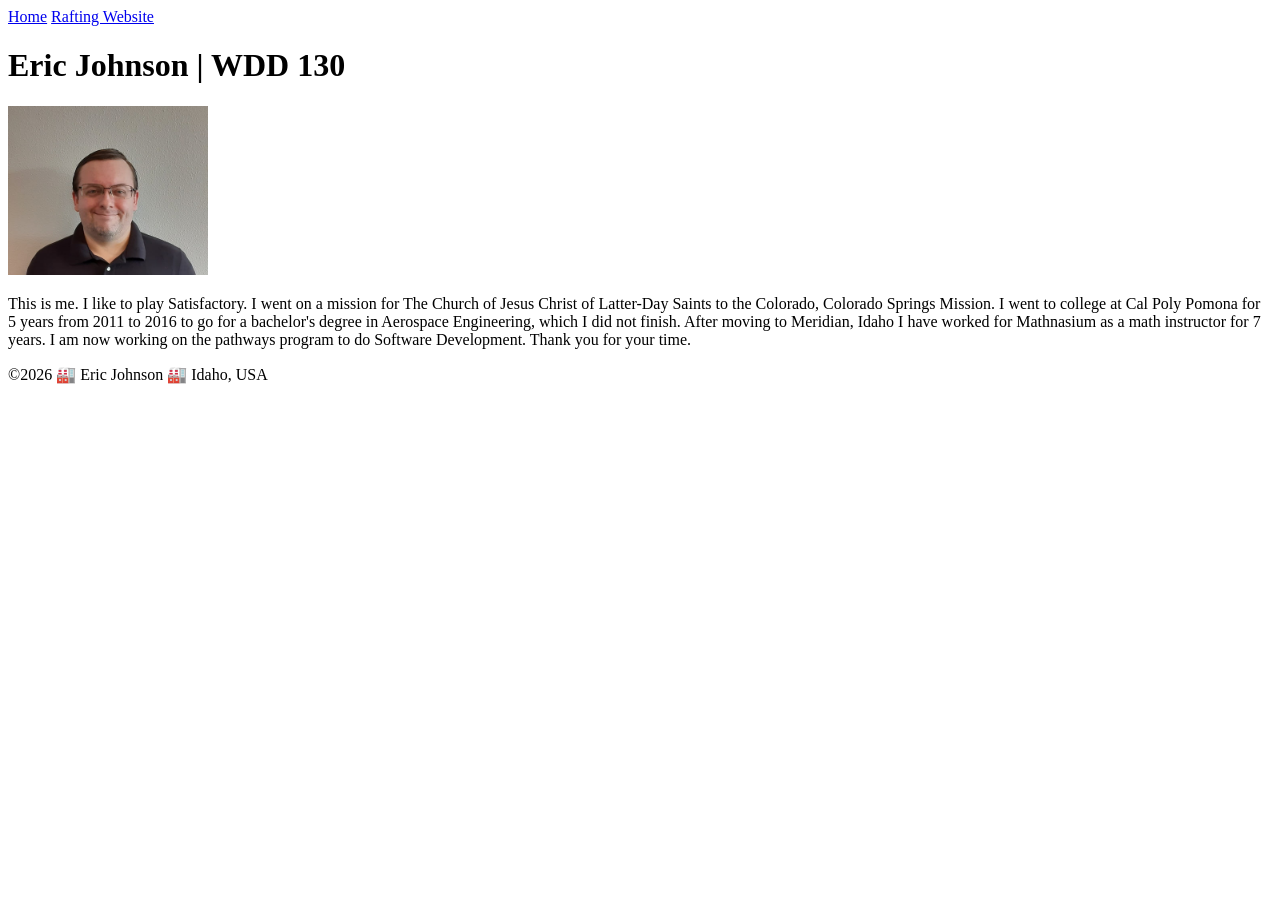
==== index.html @ 2c0ed1d5 "week 1 homework" ====
<!DOCTYPE html>
<html lang="en">

<head>
    <meta charset="UTF-8">
    <meta name="viewport" content="width=device-width, initial-scale=1.0">
    <title>Eric Johnson | WDD 130</title>
</head>

<body>
    <header>
        <nav>
            <a href="#">Home</a>
            <a href="wwr/">Rafting Website</a>
        </nav>
    </header>
    <main>
        <h1>Eric Johnson | WDD 130</h1>
        <img src="images/profile.jpg" alt="Eric Johnson Profile" width="200">
        <p>This is me. I like to play Satisfactory. I went on a mission for The Church of Jesus
            Christ of Latter-Day Saints to the Colorado, Colorado Springs Mission. I went to college
            at Cal Poly Pomona for 5 years from 2011 to 2016 to go for a bachelor's degree in
            Aerospace Engineering, which I did not finish. After moving to Meridian, Idaho I have
            worked for Mathnasium as a math instructor for 7 years. I am now working on the pathways
            program to do Software
            Development. Thank you for your time.</p>
    </main>
    <footer>
        <p>©2026 🏭 Eric Johnson 🏭 Idaho, USA</p>
    </footer>
</body>

</html>
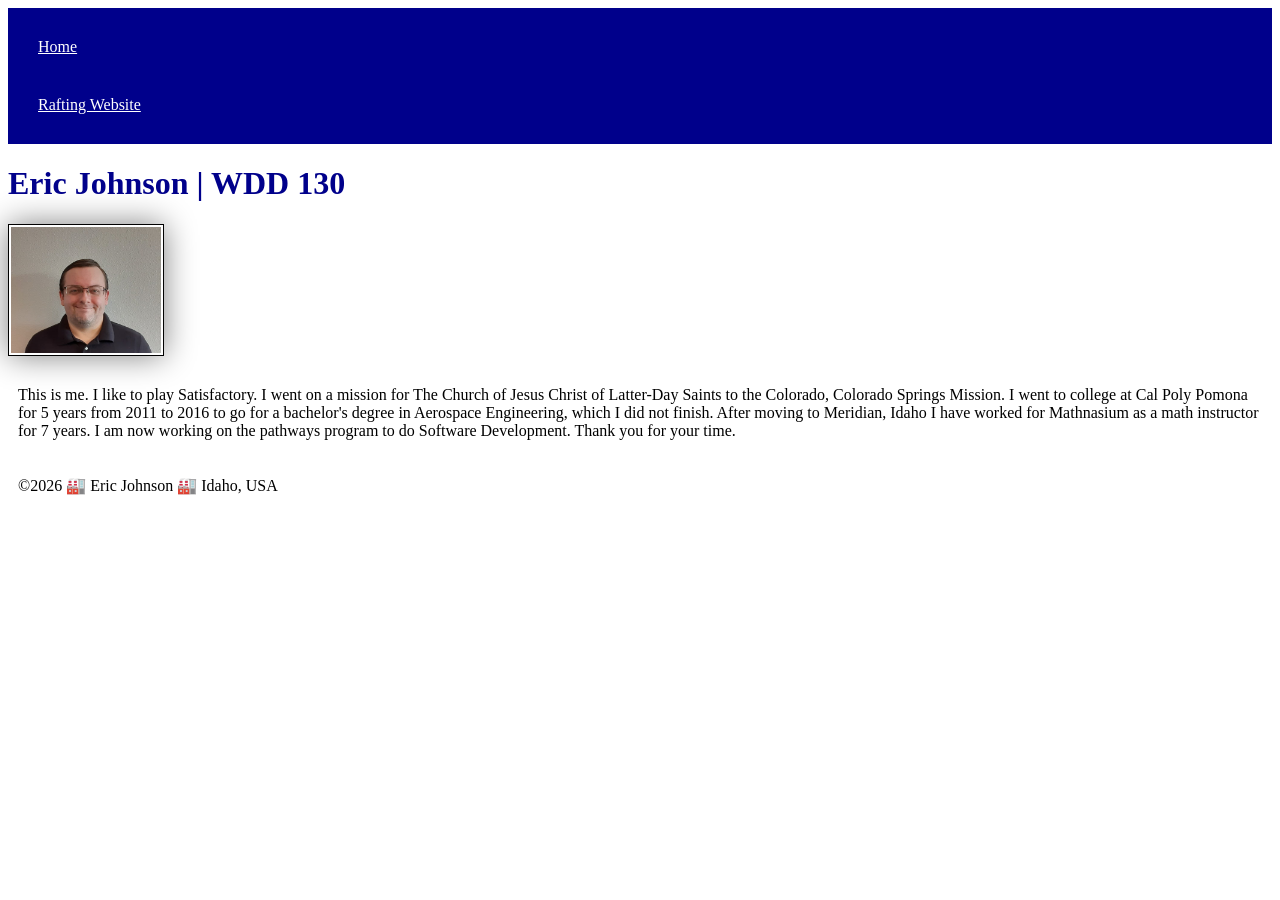
==== commit 1ebae15c: "adding style to home page" ====
--- a/index.html
+++ b/index.html
@@ -5,6 +5,7 @@
     <meta charset="UTF-8">
     <meta name="viewport" content="width=device-width, initial-scale=1.0">
     <title>Eric Johnson | WDD 130</title>
+    <link rel="stylesheet" href="styles/styles.css">
 </head>
 
 <body>
--- a/styles/styles.css
+++ b/styles/styles.css
@@ -0,0 +1,26 @@
+nav {
+    background-color: darkblue;
+    padding: 10px;
+}
+
+nav a {
+    color: white;
+    display: block;
+    padding: 20px;
+}
+
+h1 {
+    color: darkblue;
+}
+
+img {
+    width: 150px;
+    height: auto;
+    border: 1px solid black;
+    padding: 2px;
+    box-shadow: 0 0 30px gray;
+}
+
+p {
+    padding: 10px;
+}
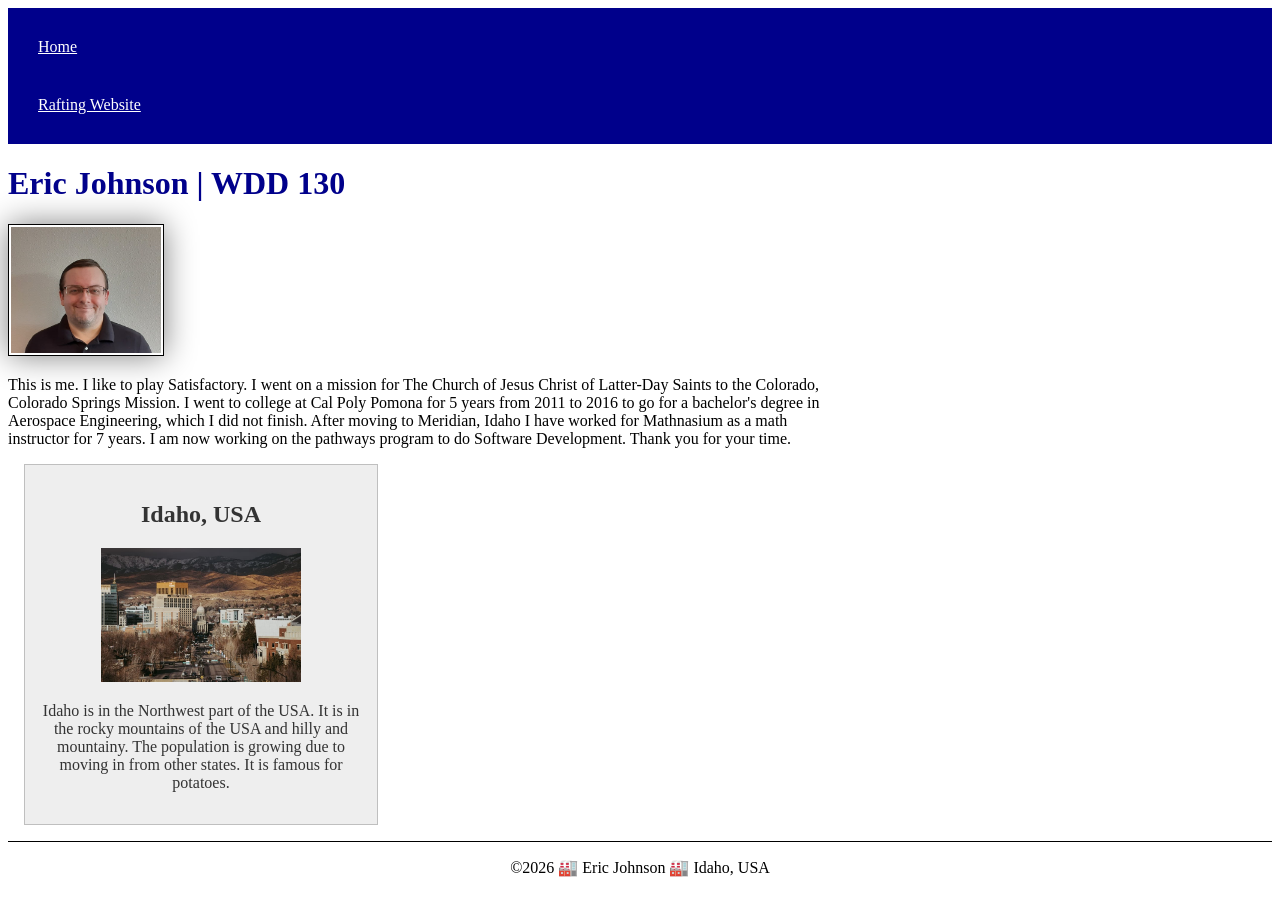
==== commit 7959914b: "Home Page enhancement 1" ====
--- a/index.html
+++ b/index.html
@@ -5,6 +5,9 @@
     <meta charset="UTF-8">
     <meta name="viewport" content="width=device-width, initial-scale=1.0">
     <title>Eric Johnson | WDD 130</title>
+    <meta name="description"
+      content="This is a home page for Eric Johnson, it was made for his WDD 130: Web Fundamentals class, its purpose is to show the skills learned in the class.">
+    <meta name="author" content="Eric Johnson">
     <link rel="stylesheet" href="styles/styles.css">
 </head>
 
@@ -26,6 +29,13 @@
             program to do Software
             Development. Thank you for your time.</p>
     </main>
+    <aside>
+        <h2>Idaho, USA</h2>
+        <img src="images\boise.jpg" alt="downtown Boise, Idaho">
+        <p>Idaho is in the Northwest part of the USA. It is in the rocky mountains of the USA and
+            hilly and mountainy. The population is growing due to moving in from other states. It is
+            famous for potatoes.</p>
+    </aside>
     <footer>
         <p>©2026 🏭 Eric Johnson 🏭 Idaho, USA</p>
     </footer>
--- a/styles/styles.css
+++ b/styles/styles.css
@@ -9,11 +9,31 @@
     padding: 20px;
 }
 
+main {
+    max-width: 840px;
+}
+
+aside {
+    width: 20rem;
+    margin: 1rem;
+    border: 1px solid rgb(0 0 0 / 0.2);
+    padding: 1rem;
+    background-color: #eee;
+    color: #333;
+    text-align: center;
+}
+
+footer {
+    margin-top: 1rem;
+    border-top: 1px solid #000;
+    text-align: center;
+}
+
 h1 {
     color: darkblue;
 }
 
-img {
+main img {
     width: 150px;
     height: auto;
     border: 1px solid black;
@@ -21,6 +41,11 @@
     box-shadow: 0 0 30px gray;
 }
 
+aside img {
+    width: 200px;
+    height: auto;
+}
+
 p {
-    padding: 10px;
+    padding: 0;
 }
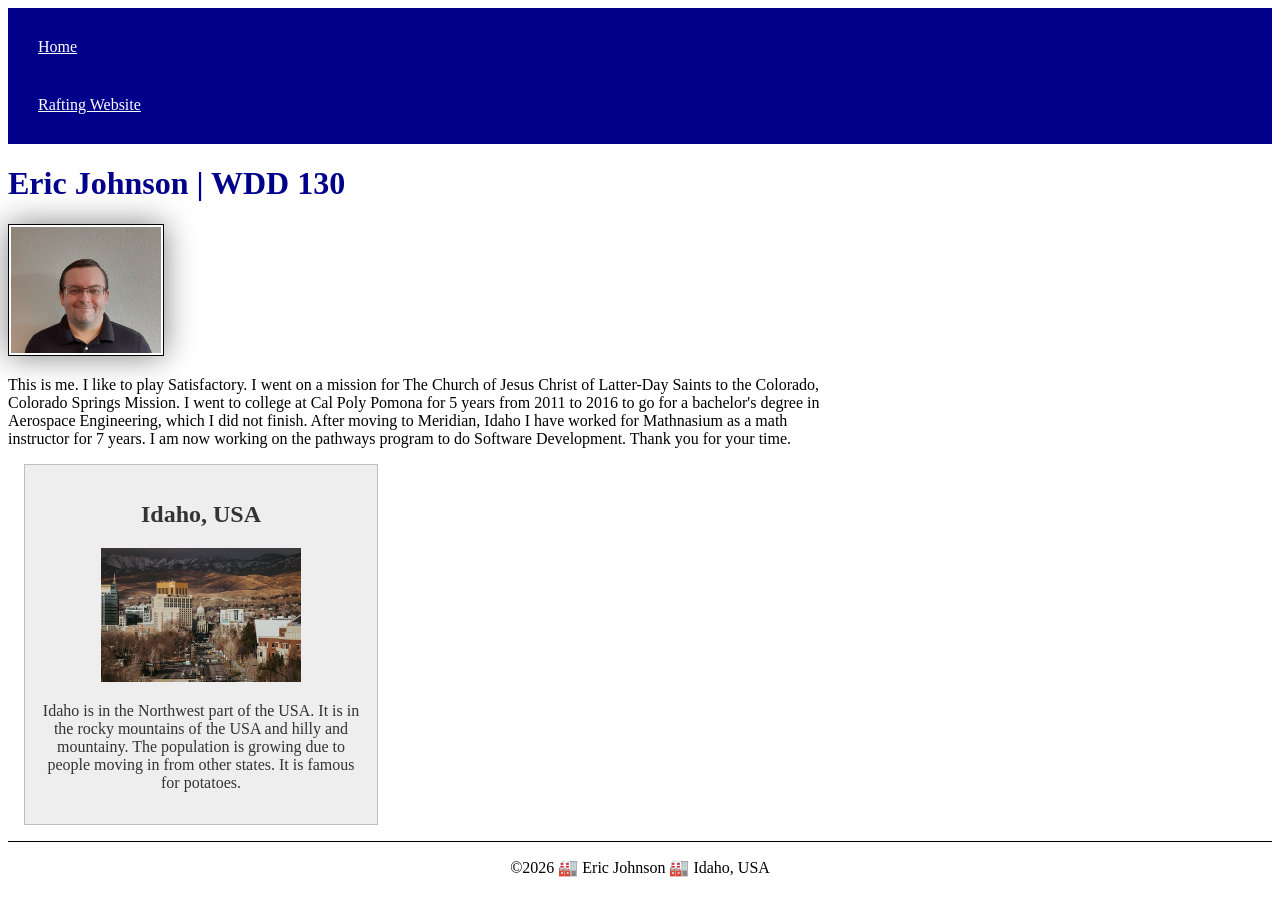
==== commit 9011898d: "small change" ====
--- a/index.html
+++ b/index.html
@@ -33,7 +33,8 @@
         <h2>Idaho, USA</h2>
         <img src="images\boise.jpg" alt="downtown Boise, Idaho">
         <p>Idaho is in the Northwest part of the USA. It is in the rocky mountains of the USA and
-            hilly and mountainy. The population is growing due to moving in from other states. It is
+            hilly and mountainy. The population is growing due to people moving in from other
+            states. It is
             famous for potatoes.</p>
     </aside>
     <footer>
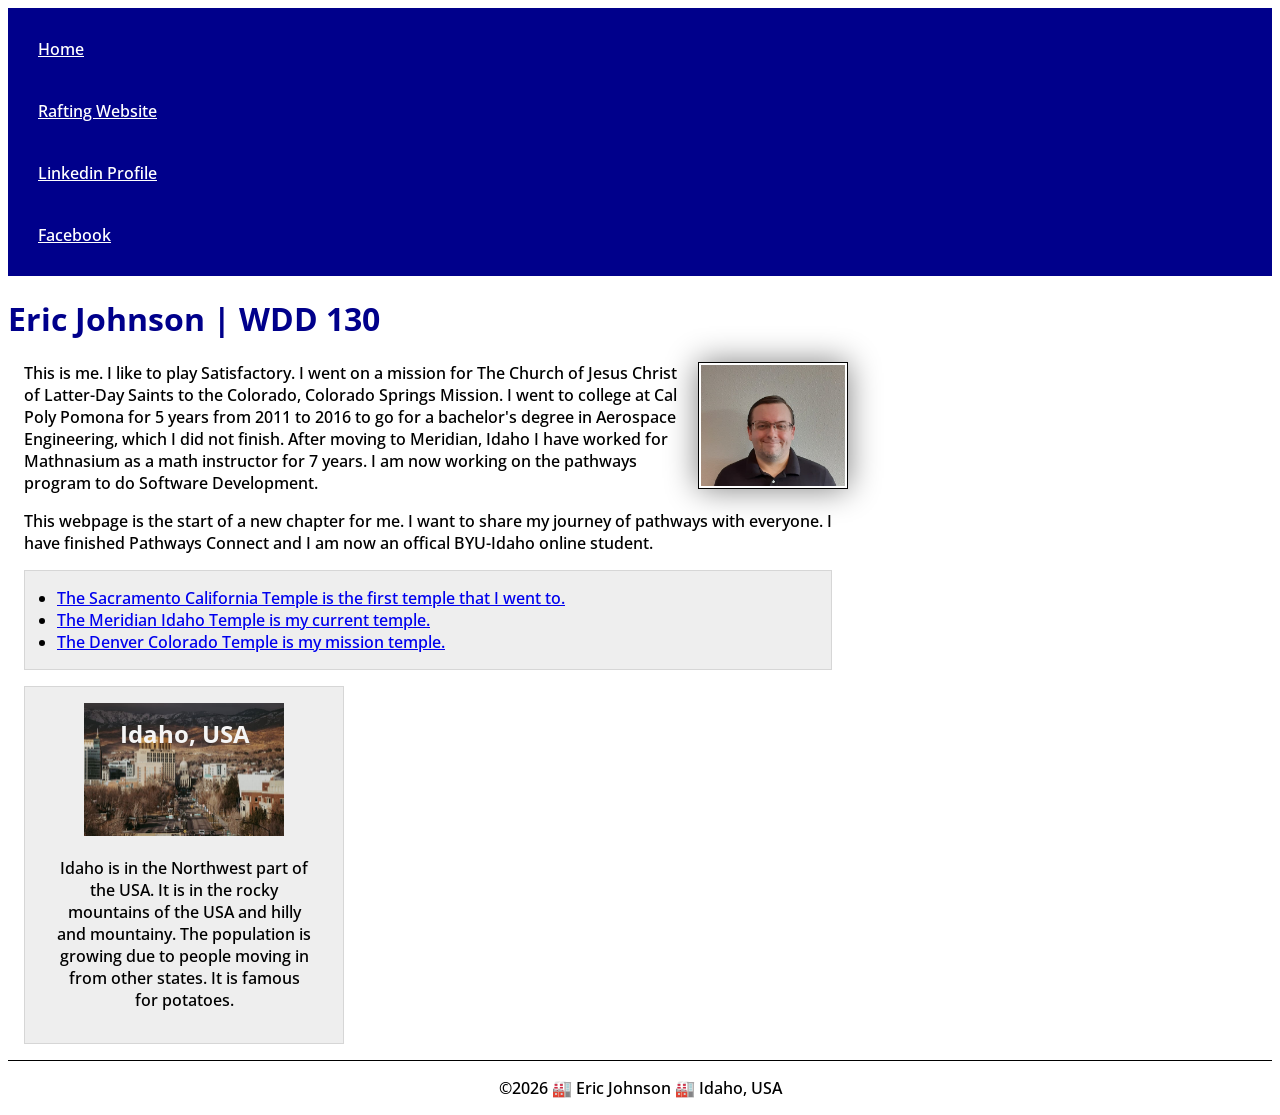
==== commit f715a67e: "Code along Activity" ====
--- a/index.html
+++ b/index.html
@@ -1,3 +1,4 @@
+<!-- 19 March 2026 last edit -->
 <!DOCTYPE html>
 <html lang="en">
 
@@ -9,6 +10,11 @@
       content="This is a home page for Eric Johnson, it was made for his WDD 130: Web Fundamentals class, its purpose is to show the skills learned in the class.">
     <meta name="author" content="Eric Johnson">
     <link rel="stylesheet" href="styles/styles.css">
+    <link rel="preconnect" href="https://fonts.googleapis.com">
+    <link rel="preconnect" href="https://fonts.gstatic.com" crossorigin>
+    <link
+      href="https://fonts.googleapis.com/css2?family=Open+Sans:ital,wght@0,300..800;1,300..800&display=swap"
+      rel="stylesheet">
 </head>
 
 <body>
@@ -16,22 +22,45 @@
         <nav>
             <a href="#">Home</a>
             <a href="wwr/">Rafting Website</a>
+            <a href="https://www.linkedin.com/in/eric-johnson-2b090284/">Linkedin Profile</a>
+            <a href="https://www.facebook.com/eric.johnson.882677/">Facebook</a>
         </nav>
     </header>
     <main>
         <h1>Eric Johnson | WDD 130</h1>
         <img src="images/profile.jpg" alt="Eric Johnson Profile" width="200">
-        <p>This is me. I like to play Satisfactory. I went on a mission for The Church of Jesus
+        <p>This is me. I like to play Satisfactory. I went on a mission for The
+            Church of Jesus
             Christ of Latter-Day Saints to the Colorado, Colorado Springs Mission. I went to college
             at Cal Poly Pomona for 5 years from 2011 to 2016 to go for a bachelor's degree in
             Aerospace Engineering, which I did not finish. After moving to Meridian, Idaho I have
             worked for Mathnasium as a math instructor for 7 years. I am now working on the pathways
             program to do Software
-            Development. Thank you for your time.</p>
+            Development.</p>
+        <p>This webpage is the start of a new chapter for me. I want to share my
+            journey of pathways
+            with everyone. I have finished Pathways Connect and I am now an offical BYU-Idaho online
+            student.
+        </p>
+        <ul class="box indent">
+            <li><a
+                  href="https://www.churchofjesuschrist.org/temples/details/sacramento-california-temple?lang=eng">The
+                    Sacramento California Temple is the first temple that I went to.</a>
+            </li>
+            <li><a
+                  href="https://www.churchofjesuschrist.org/temples/details/meridian-idaho-temple?lang=eng">The
+                    Meridian Idaho Temple is my current temple.</a>
+            </li>
+            <li><a
+                  href="https://www.churchofjesuschrist.org/temples/details/denver-colorado-temple?lang=eng">The
+                    Denver Colorado Temple is my mission temple.</a>
+            </li>
+        </ul>
+
     </main>
-    <aside>
+    <aside class="box">
         <h2>Idaho, USA</h2>
-        <img src="images\boise.jpg" alt="downtown Boise, Idaho">
+        <img src="images/boise.jpg" alt="Downtown Boise, Idaho">
         <p>Idaho is in the Northwest part of the USA. It is in the rocky mountains of the USA and
             hilly and mountainy. The population is growing due to people moving in from other
             states. It is
--- a/styles/styles.css
+++ b/styles/styles.css
@@ -1,5 +1,26 @@
+:root {
+    --border-standard: 1px solid #000;
+    --primary-color: darkblue;
+
+}
+
+* {
+    padding: 0;
+    box-sizing: border-box;
+}
+
+body {
+    font-family: "Open Sans", sans-serif;
+    font-optical-sizing: auto;
+    font-weight: 550;
+    /* weight can be from 300 to 800 */
+    font-style: normal;
+    font-variation-settings:
+        "wdth" 100;
+}
+
 nav {
-    background-color: darkblue;
+    background-color: var(--primary-color);
     padding: 10px;
 }
 
@@ -15,30 +36,28 @@
 
 aside {
     width: 20rem;
-    margin: 1rem;
-    border: 1px solid rgb(0 0 0 / 0.2);
-    padding: 1rem;
-    background-color: #eee;
-    color: #333;
     text-align: center;
+    position: relative;
 }
 
 footer {
     margin-top: 1rem;
-    border-top: 1px solid #000;
+    border-top: var(--border-standard);
     text-align: center;
 }
 
 h1 {
-    color: darkblue;
+    color: var(--primary-color);
 }
 
 main img {
     width: 150px;
     height: auto;
-    border: 1px solid black;
+    border: var(--border-standard);
     padding: 2px;
     box-shadow: 0 0 30px gray;
+    float: right;
+    margin: 0 0 1rem 1rem;
 }
 
 aside img {
@@ -46,6 +65,36 @@
     height: auto;
 }
 
+aside h2 {
+    color: whitesmoke;
+    position: absolute;
+    top: 10px;
+    left: 95px;
+}
+
 p {
+    margin: 1rem;
     padding: 0;
+}
+
+/* Class Selectors */
+.box {
+    margin: 1rem;
+    border: 1px solid rgba(0, 0, 0, .1);
+    padding: 1rem;
+    background-color: #eee;
+    color: #000;
+}
+
+.indent {
+    padding-left: 2rem;
+}
+
+.open-sans {
+    font-family: "Open Sans", sans-serif;
+    font-optical-sizing: auto;
+    font-weight: 400;
+    font-style: normal;
+    font-variation-settings:
+        "wdth" 100;
 }
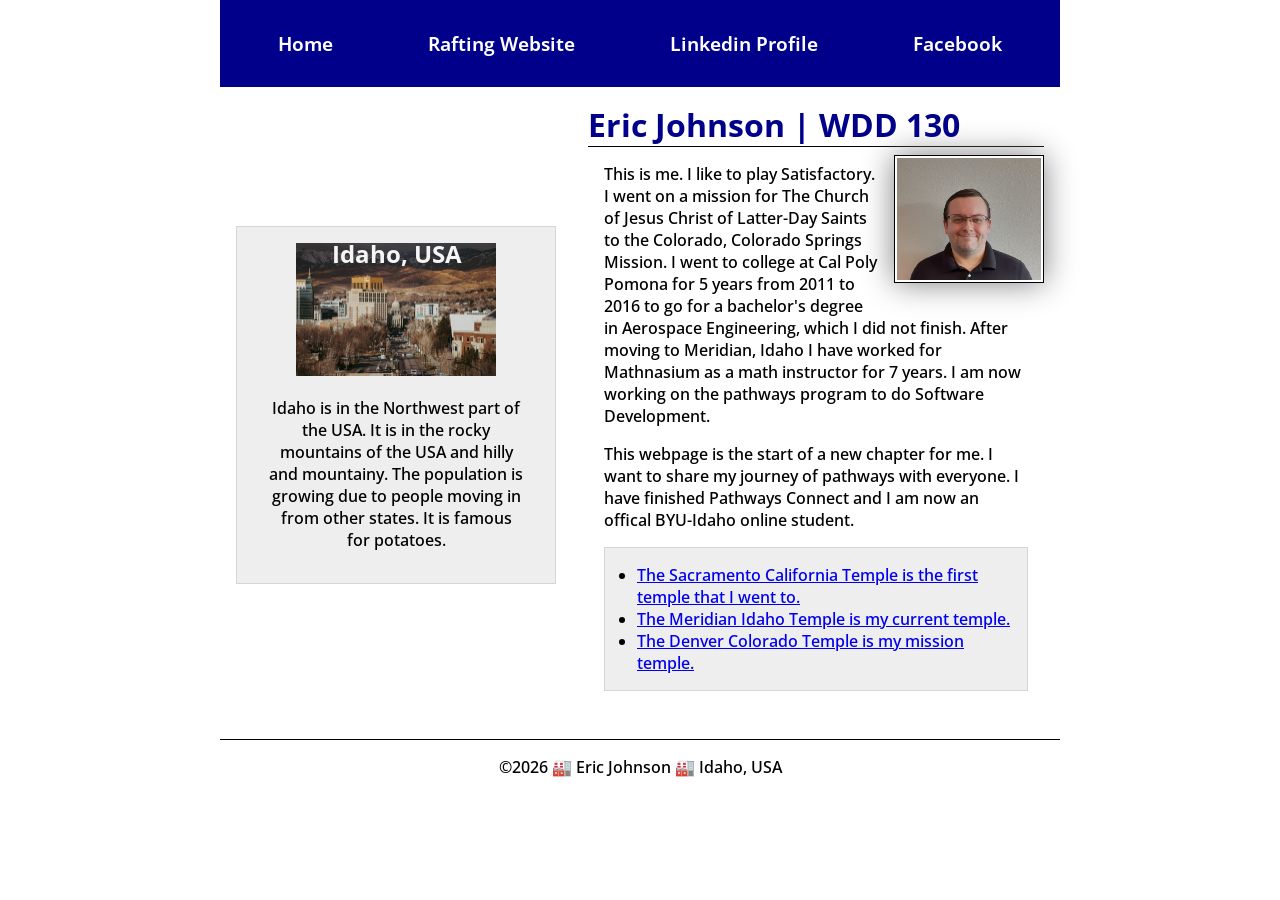
==== commit b33d97e8: "home page grid and flex" ====
--- a/index.html
+++ b/index.html
@@ -26,46 +26,55 @@
             <a href="https://www.facebook.com/eric.johnson.882677/">Facebook</a>
         </nav>
     </header>
-    <main>
-        <h1>Eric Johnson | WDD 130</h1>
-        <img src="images/profile.jpg" alt="Eric Johnson Profile" width="200">
-        <p>This is me. I like to play Satisfactory. I went on a mission for The
-            Church of Jesus
-            Christ of Latter-Day Saints to the Colorado, Colorado Springs Mission. I went to college
-            at Cal Poly Pomona for 5 years from 2011 to 2016 to go for a bachelor's degree in
-            Aerospace Engineering, which I did not finish. After moving to Meridian, Idaho I have
-            worked for Mathnasium as a math instructor for 7 years. I am now working on the pathways
-            program to do Software
-            Development.</p>
-        <p>This webpage is the start of a new chapter for me. I want to share my
-            journey of pathways
-            with everyone. I have finished Pathways Connect and I am now an offical BYU-Idaho online
-            student.
-        </p>
-        <ul class="box indent">
-            <li><a
-                  href="https://www.churchofjesuschrist.org/temples/details/sacramento-california-temple?lang=eng">The
-                    Sacramento California Temple is the first temple that I went to.</a>
-            </li>
-            <li><a
-                  href="https://www.churchofjesuschrist.org/temples/details/meridian-idaho-temple?lang=eng">The
-                    Meridian Idaho Temple is my current temple.</a>
-            </li>
-            <li><a
-                  href="https://www.churchofjesuschrist.org/temples/details/denver-colorado-temple?lang=eng">The
-                    Denver Colorado Temple is my mission temple.</a>
-            </li>
-        </ul>
+    <dev class="grid">
+        <main>
+            <h1>Eric Johnson | WDD 130</h1>
+            <img src="images/profile.jpg" alt="Eric Johnson Profile" width="200">
+            <p>This is me. I like to play Satisfactory. I went on a mission for The
+                Church of Jesus
+                Christ of Latter-Day Saints to the Colorado, Colorado Springs Mission. I went to
+                college
+                at Cal Poly Pomona for 5 years from 2011 to 2016 to go for a bachelor's degree in
+                Aerospace Engineering, which I did not finish. After moving to Meridian, Idaho I
+                have
+                worked for Mathnasium as a math instructor for 7 years. I am now working on the
+                pathways
+                program to do Software
+                Development.</p>
+            <p>This webpage is the start of a new chapter for me. I want to share my
+                journey of pathways
+                with everyone. I have finished Pathways Connect and I am now an offical BYU-Idaho
+                online
+                student.
+            </p>
+            <ul class="box indent">
+                <li><a
+                      href="https://www.churchofjesuschrist.org/temples/details/sacramento-california-temple?lang=eng">The
+                        Sacramento California Temple is the first temple that I went to.</a>
+                </li>
+                <li><a
+                      href="https://www.churchofjesuschrist.org/temples/details/meridian-idaho-temple?lang=eng">The
+                        Meridian Idaho Temple is my current temple.</a>
+                </li>
+                <li><a
+                      href="https://www.churchofjesuschrist.org/temples/details/denver-colorado-temple?lang=eng">The
+                        Denver Colorado Temple is my mission temple.</a>
+                </li>
+            </ul>
 
-    </main>
-    <aside class="box">
-        <h2>Idaho, USA</h2>
-        <img src="images/boise.jpg" alt="Downtown Boise, Idaho">
-        <p>Idaho is in the Northwest part of the USA. It is in the rocky mountains of the USA and
-            hilly and mountainy. The population is growing due to people moving in from other
-            states. It is
-            famous for potatoes.</p>
-    </aside>
+        </main>
+        <aside class="box">
+            <h2>Idaho, USA</h2>
+            <img src="images/boise.jpg" alt="Downtown Boise, Idaho">
+            <p>Idaho is in the Northwest part of the USA. It is in the rocky mountains of the USA
+                and
+                hilly and mountainy. The population is growing due to people moving in from other
+                states. It is
+                famous for potatoes.</p>
+        </aside>
+    </dev>
+
+
     <footer>
         <p>©2026 🏭 Eric Johnson 🏭 Idaho, USA</p>
     </footer>
--- a/styles/styles.css
+++ b/styles/styles.css
@@ -5,6 +5,7 @@
 }
 
 * {
+    margin: 0;
     padding: 0;
     box-sizing: border-box;
 }
@@ -22,22 +23,44 @@
 nav {
     background-color: var(--primary-color);
     padding: 10px;
+    display: flex;
+    justify-content: space-around;
+    align-items: center;
 }
 
 nav a {
+    display: block;
     color: white;
     display: block;
     padding: 20px;
+    text-decoration: none;
+    font-size: 1.2rem;
+    font-weight: 650;
+}
+
+.grid {
+    display: grid;
+    align-items: center;
 }
 
 main {
-    max-width: 840px;
+    grid-column: 2/3;
+    margin: 1rem;
 }
 
 aside {
     width: 20rem;
     text-align: center;
     position: relative;
+    grid-column: 1/2;
+    grid-row: 1/2;
+}
+
+header,
+footer,
+.grid {
+    max-width: 840px;
+    margin: 0 auto;
 }
 
 footer {
@@ -48,6 +71,7 @@
 
 h1 {
     color: var(--primary-color);
+    border-bottom: var(--border-standard);
 }
 
 main img {
@@ -57,7 +81,7 @@
     padding: 2px;
     box-shadow: 0 0 30px gray;
     float: right;
-    margin: 0 0 1rem 1rem;
+    margin: 0.5rem 0 1rem 1rem;
 }
 
 aside img {
